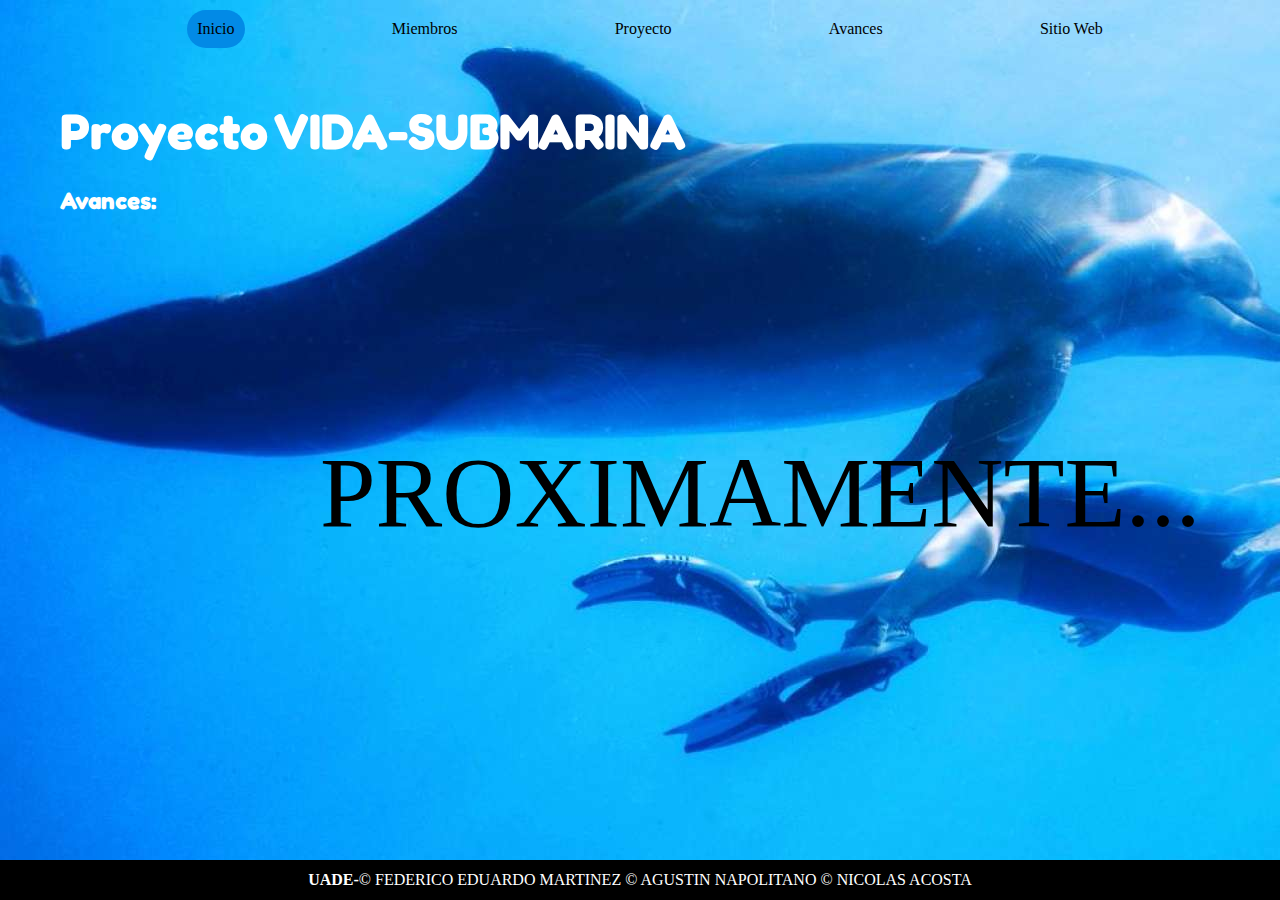
==== avances.html @ 1984d362 "Eliminación de carpeta pages" ====
<!DOCTYPE html>
<html lang="es">

<head>
    <meta charset="UTF-8">
    <meta http-equiv="X-UA-Compatible" content="IE=edge">
    <meta name="viewport" content="width=device-width, initial-scale=1.0">
    <link rel="stylesheet" href="../estilos/styleAvances.css">
    <title>Vida Submarina</title>
    
</head>

<body>
    <nav class="titulo">
        <div class="botondiv">
            <input type="checkbox" id="menu">
            <label for="menu"> ☰ </label>
            <ul class="lista">
                <li class="inicio"><a href="../index.html">Inicio</a></li>
                <a class="secciones" href="/pages/miembros.html">
                    <li class="miembros">Miembros</li>
                </a>
                <a class="secciones" href="/pages/proyecto.html">
                    <li>Proyecto</li>
                </a>
                <a class="secciones" href="/pages/avances.html">
                    <li>Avances</li>
                </a>
                <a class="secciones" href="/pages/sitioWeb.html">
                    <li>Sitio Web</li>
                </a>
            </ul>
        </div>
    </nav>

    <div class="portada">
        <div class="cajaindex">
            <h1>Proyecto VIDA-SUBMARINA</h1>
            <h2>Avances: </h2>
        </div>
    </div>

    


<div class="contenedorTextoPadre">

    <div class="contenedorTexto">
    <div class="texto">
        <p>
            PROXIMAMENTE...
        </p>
    </div>
  </div>  
</div>
  


    <footer>
      <b> UADE-</b><p>© FEDERICO EDUARDO MARTINEZ © AGUSTIN NAPOLITANO © NICOLAS ACOSTA</p>
    </footer>
</body>

</html>
---- estilos/styleAvances.css ----
@import url('https://fonts.googleapis.com/css2?family=Fredoka:wght@600&family=Lobster&display=swap');

.contenedorTextoPadre{
    display: flex;
    align-items: center;
    justify-content: center;
}


.contenedorTexto{
    align-items: center;
    justify-content: center;
    height: 600px;
    width: 700px;


}



.texto{
    justify-content: center;
    color: black;
    font-size: 100px;
    margin-top: 200px;
}
    


.portada div h1 {
    margin: 0;
    padding-bottom: 5px;
    font-size: 50px;
    justify-content: flex-start;
}

.cajaindex {
    margin-top: 40px;
    justify-content:flex-start;
    cursor: default;
    color: white;
    font-family: 'Fredoka', sans-serif;
}

.titulo {
    text-align: center;
    width: 100%;
    margin: 0;
    cursor: default;
    position: relative;
    height: auto;
    min-height: 60px;
}

.titulo h1 {
    font-family: sans-serif;
    margin: 0;
    padding: 20px;
    text-shadow: 3px 3px 3px rgb(0, 0, 0);
    text-transform: uppercase;
    font-size: 25px;
}

body {
    font-family: 'poppins';
    margin: 0;
    background-image: url(/img/backgroundDelfin.jpg);
}

.lista {
    display: flex;
    justify-content:space-evenly;
    margin-top: 0;
    margin-bottom: 0;
    
}

.lista a {
    color: rgb(0, 0, 0);
}

.secciones {
    text-decoration: none;
    list-style: none;
    padding: 10px;
    margin: 10px 0;
    font-weight: 500;
    border-radius: 20px;
    cursor: grab;
}

.secciones:hover {
    background-color: rgba(10, 150, 206, 0.938);
    transition: 1s;
}

.secciones:active {
    color: black;
    cursor: grabbing;
}

.inicio {
    text-decoration: none;
    list-style: none;
    font-weight: 500;
    padding: 10px;
    margin: 10px 0;
    border-radius: 20px;
    cursor: grab;
    background-color: rgb(2, 138, 230);
    color: #000000
}

.mail {
    text-decoration: none;
    color: rgb(212, 30, 30);
    text-decoration: underline;
}

div {
    margin-left: 30px;
    margin-right: 30px;
}

div ul {
    padding-left: 20px;
}

footer {
    background-color: black;
  position: absolute;
  bottom: 0;
  width: 100%;
  height: 40px;
  color: white;
  display: flex;
  justify-content: center;
  align-items: center;
}

input {
    display: none;
}

label {
    display: none;
}

@media all and (max-width: 710px) {

    input:checked~ul {
        display: block;
        position: absolute;
        right: 130px;
        z-index: 1;
    }

    .secciones:active {
        background-color: rgba(255, 255, 255, 0.867) !important;
    }

    .inicio {
        text-align: center !important;
        margin-bottom: 0px !important;
        margin-top: 10px !important;
    }

    .lista {
        padding: 10px !important;
    }

    .secciones li {
        text-align: center !important;
    }

    .secciones:hover {
        background-color: rgb(2, 138, 230) !important;
    }

    input:checked~label {
        background: rgb(101, 32, 192);
    }

    li {
        margin: 0px;
        text-align: left;
    }

    .titulo {
        display: flex;
        align-items: center;
        justify-content: center;
    }

    label {
        margin: auto;
        display: flex;
        justify-content: center;
        align-items: center;
        border: 1px solid #a50000;
        border-radius: 5px;
        width: 50px;
        height: 40px;
        font-size: 30px;
        line-height: 30px;
        font-weight: bold;
        user-select: none;
        cursor: pointer;
        background-color: rgb(255, 255, 255);
    }


    .lista {
        display: none;
        background-color: rgb(222, 222, 222);
    }

}

ul li a {
    text-decoration: none;
    color: rgb(2, 138, 230);
}
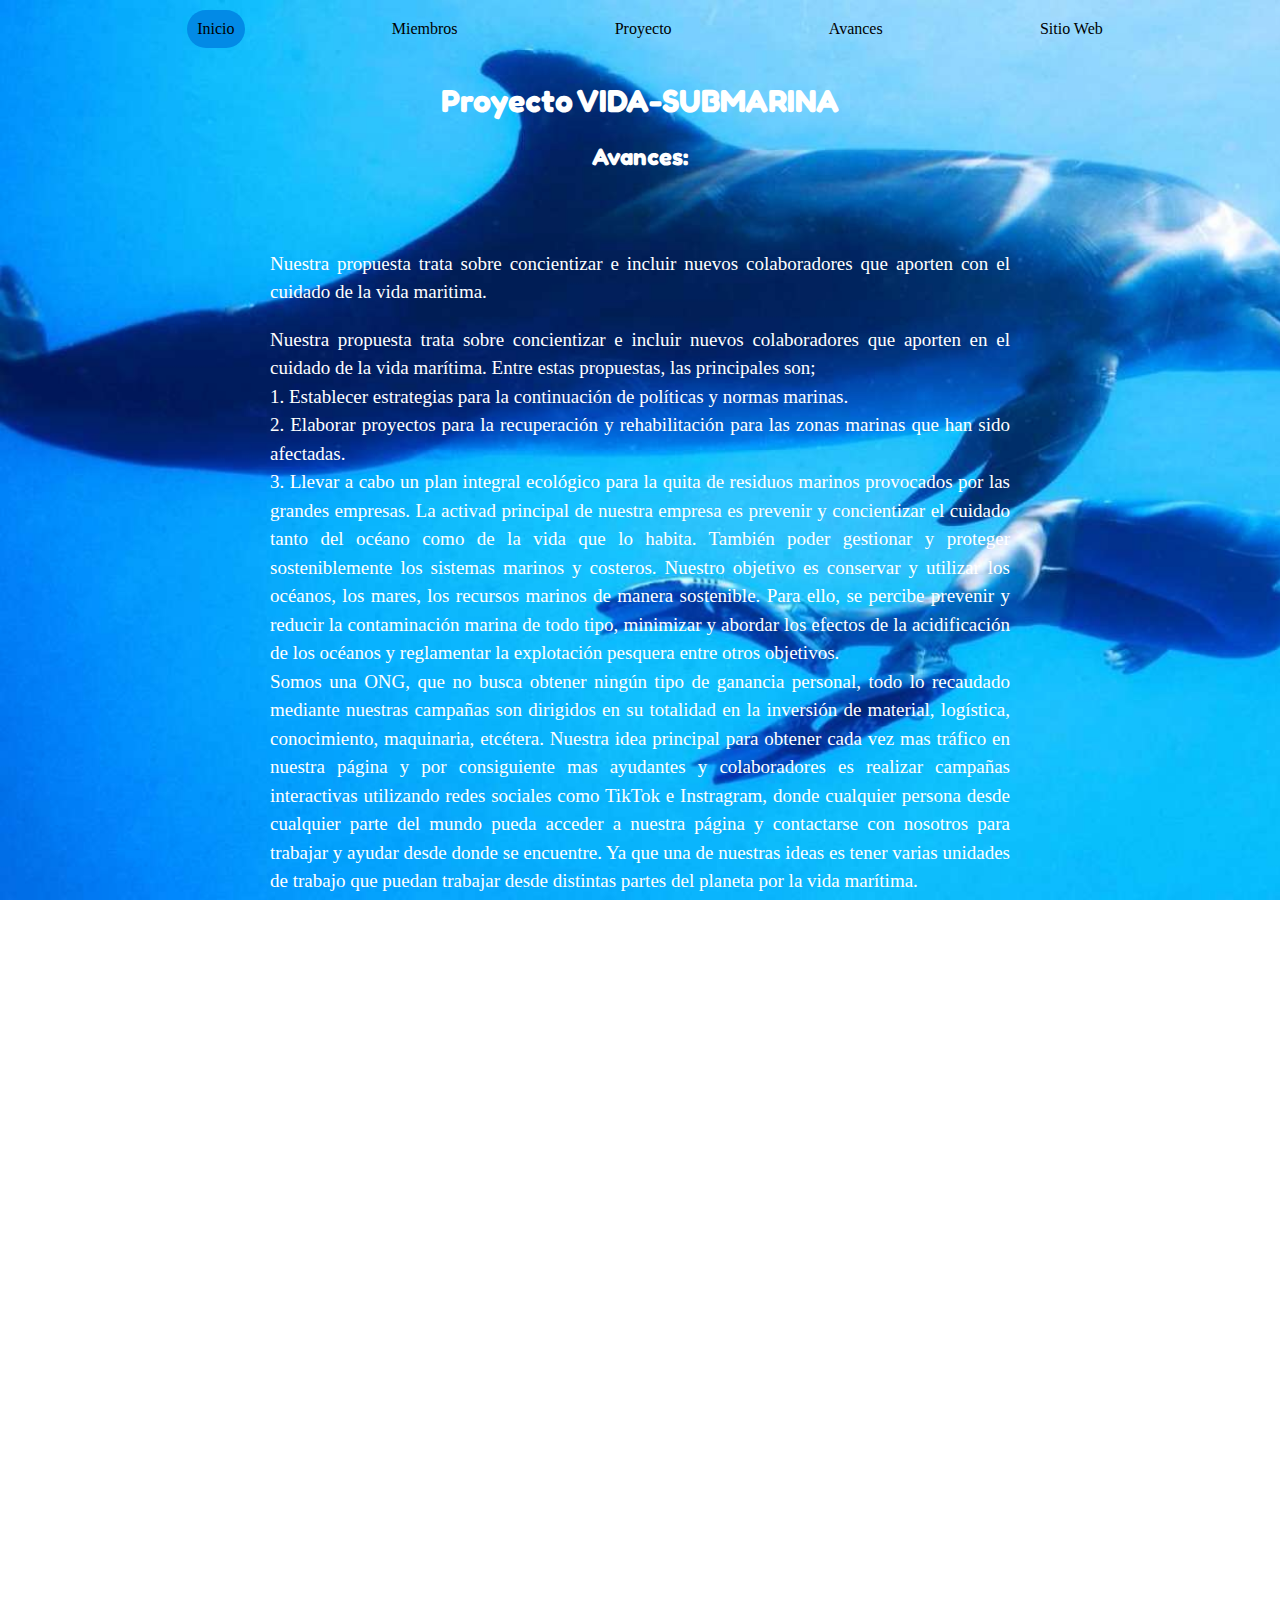
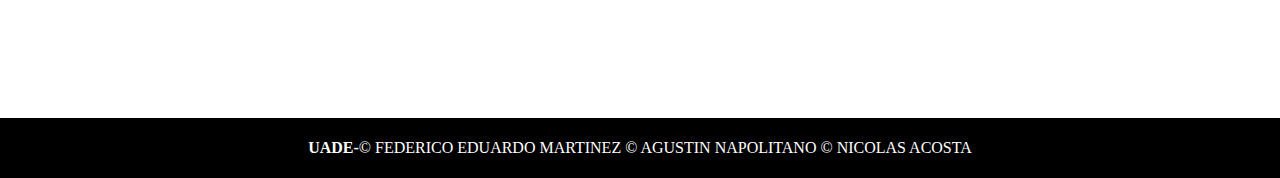
==== commit f2c86ad2: "avances update" ====
--- a/avances.html
+++ b/avances.html
@@ -5,7 +5,7 @@
     <meta charset="UTF-8">
     <meta http-equiv="X-UA-Compatible" content="IE=edge">
     <meta name="viewport" content="width=device-width, initial-scale=1.0">
-    <link rel="stylesheet" href="../estilos/styleAvances.css">
+    <link rel="stylesheet" href="styleAvances.css">
     <title>Vida Submarina</title>
     
 </head>
@@ -16,17 +16,17 @@
             <input type="checkbox" id="menu">
             <label for="menu"> ☰ </label>
             <ul class="lista">
-                <li class="inicio"><a href="../index.html">Inicio</a></li>
-                <a class="secciones" href="/pages/miembros.html">
+                <li class="inicio"><a href="index.html">Inicio</a></li>
+                <a class="secciones" href="miembros.html">
                     <li class="miembros">Miembros</li>
                 </a>
-                <a class="secciones" href="/pages/proyecto.html">
+                <a class="secciones" href="proyecto.html">
                     <li>Proyecto</li>
                 </a>
-                <a class="secciones" href="/pages/avances.html">
+                <a class="secciones" href="avances.html">
                     <li>Avances</li>
                 </a>
-                <a class="secciones" href="/pages/sitioWeb.html">
+                <a class="secciones" href="sitioWeb.html">
                     <li>Sitio Web</li>
                 </a>
             </ul>
@@ -48,8 +48,54 @@
     <div class="contenedorTexto">
     <div class="texto">
         <p>
-            PROXIMAMENTE...
+            Nuestra propuesta trata sobre concientizar e incluir nuevos colaboradores
+            que aporten con el cuidado de la vida maritima. 
         </p>
+        <section>
+            <p>
+                Nuestra propuesta trata sobre concientizar e incluir nuevos colaboradores que aporten en el cuidado de la vida marítima. Entre estas propuestas, las principales son;
+                <br>1.	Establecer estrategias para la continuación de políticas y normas marinas.<br>
+
+                2.	Elaborar proyectos para la recuperación y rehabilitación para las zonas marinas que han sido afectadas.<br>
+
+                3.	Llevar a cabo un plan integral ecológico para la quita de residuos marinos provocados por las grandes empresas.
+                La activad principal de nuestra empresa es prevenir y concientizar el cuidado tanto del océano como de la vida que lo habita. También poder gestionar y proteger sosteniblemente los sistemas marinos y costeros.
+                Nuestro objetivo es conservar y utilizar los océanos, los mares, los recursos marinos de manera sostenible. Para ello, se percibe prevenir y reducir la contaminación marina de todo tipo, minimizar y abordar los efectos de la acidificación de los océanos y reglamentar la explotación pesquera entre otros objetivos.<br>
+
+
+                Somos una ONG, que no busca obtener ningún tipo de ganancia personal, todo lo recaudado mediante nuestras campañas son dirigidos en su totalidad en la inversión de material, logística, conocimiento, maquinaria, etcétera.
+
+                Nuestra idea principal para obtener cada vez mas tráfico en nuestra página y por consiguiente mas ayudantes y colaboradores es realizar campañas interactivas utilizando redes sociales como TikTok e Instragram, donde cualquier persona desde cualquier parte del mundo pueda acceder a nuestra página y contactarse con nosotros para trabajar y ayudar desde donde se encuentre. Ya que una de nuestras ideas es tener varias unidades de trabajo que puedan trabajar desde distintas partes del planeta por la vida marítima. 
+
+            </p>
+        </section>
+        <section>
+            <h1>Pulico al que apuntamos:</h1>
+            <p>
+                Apuntamos a un público mundial sobre todo jovenes de entre 16 a 32 años, del genero que sea, no requerimos ningún tipo de poder adquisitivo ya que lo único que necesitamos
+                es a la persona y su voluntad. Ya que creemos que este público es uno que puede promulgar nuestras mismas ideas y concientizar a los mas adultos. Esto se debe a que consideramos que las nuevas 
+                generaciones tienen mucho mas cuidado y están más concientizados sobre el planeta en el que vivimos. 
+            </p>
+        </section>
+        <section>
+            <hi>Identidad visual:</hi>
+            <p>
+                <h2>Paleta de colores:</h2><br>
+                Azul marino -> Tranquilidad, paz, protección <br>
+                Blanco -> Purezqa y seguridad <br>
+                Negro -> Elegancia<br>
+                <p>Utilizaremos el mismo logo que en esta página web, y su mismo fondo de pantalla, 
+                    ya que consideramos que transmite lo mismo que nosotros pensamos, que somos uno con el oceano 
+                    y sus habitantes.<br>
+                    Los internautas al llegar a nuestro sitio web queremos lograr captar su atencion y sus ganas de 
+                    ayudar a la vida marina. Generarles confianza, compromiso y profesionalismo.
+                </p>
+                <h2>Contenido: </h2>
+
+                
+
+            </p>
+        </section>
     </div>
   </div>  
 </div>
--- a/styleAvances.css
+++ b/styleAvances.css
@@ -0,0 +1,242 @@
+@import url('https://fonts.googleapis.com/css2?family=Fredoka:wght@600&family=Lobster&display=swap');
+
+.titulo {
+    text-align: center;
+    width: 100%;
+    margin: 0;
+    cursor: default;
+    position: relative;
+    height: auto;
+    min-height: 60px;
+}
+
+
+body {
+    font-family: 'poppins';
+    margin: 0;
+    background-image: url(backgroundDelfin.jpg);
+    background-attachment: fixed;
+    background-repeat: no-repeat;
+    background-size: cover;
+}
+
+.lista {
+    display: flex;
+    justify-content:space-evenly;
+    margin-top: 0;
+    margin-bottom: 0;
+    
+}
+
+.lista a {
+    color: rgb(0, 0, 0);
+}
+
+.secciones {
+    text-decoration: none;
+    list-style: none;
+    padding: 10px;
+    margin: 10px 0;
+    font-weight: 500;
+    border-radius: 20px;
+    cursor: grab;
+}
+
+.secciones:hover {
+    background-color: rgba(10, 150, 206, 0.938);
+    transition: 1s;
+}
+
+
+.secciones:active {
+    color: black;
+    cursor: grabbing;
+}
+
+.inicio {
+    text-decoration: none;
+    list-style: none;
+    font-weight: 500;
+    padding: 10px;
+    margin: 10px 0;
+    border-radius: 20px;
+    cursor: grab;
+    background-color: rgb(2, 138, 230);
+    color: #000000
+}
+
+.portada {
+    text-align: center;
+    color: white;
+}
+
+div{
+    margin-left: 30px;
+    margin-right: 30px;
+}
+
+div ul {
+    padding-left: 20px;
+}
+
+.cajaindex {
+    margin: 0 auto;
+    cursor: default;
+    color: white;
+    font-family: 'Fredoka', sans-serif;
+}
+
+
+.contenedorTextoPadre{
+    display: flex;
+    justify-content: center;
+    align-items: center;
+    padding: 20px;
+}
+
+
+
+.contenedorTexto{
+    color: white;
+    font-size: 19px;
+    max-width: 800px;
+    padding: 20px;
+    text-align: justify;
+    line-height: 1.5;
+}
+
+
+footer {
+        background-color: black;
+        bottom: 0;
+        width: 100%;
+        height: 40px;
+        color: white;
+        display: flex;
+        justify-content: center;
+        align-items: center;
+        text-align: center;
+        padding: 10px 0;
+}
+
+
+input {
+    display: none;
+}
+
+label {
+    display: none;
+}
+
+@media all and (max-width: 710px) {
+
+    input:checked~ul {
+        display: block;
+        position: absolute;
+        right: 130px;
+        z-index: 1;
+    }
+
+    .cajaindex h1 {
+        text-align: center;
+    }
+
+    .caja h1 {
+        text-align: center;
+        line-height: 1.05;
+    }
+
+    .secciones:active {
+        background-color: rgba(255, 255, 255, 0.867) !important;
+    }
+
+    .inicio {
+        text-align: center !important;
+        margin-bottom: 0px !important;
+        margin-top: 10px !important;
+    }
+
+    .lista {
+        padding: 10px !important;
+    }
+
+    .secciones li {
+        text-align: center !important;
+    }
+
+    .secciones:hover {
+        background-color: rgb(2, 138, 230) !important;
+    }
+
+    input:checked~label {
+        background: rgb(101, 32, 192);
+    }
+
+    label:hover {
+        background: rgb(30, 196, 71);
+    }
+
+    li {
+        margin: 0px;
+        text-align: left;
+    }
+
+    .titulo {
+        display: flex;
+        align-items: center;
+        justify-content: center;
+    }
+
+    label {
+        margin: auto;
+        display: flex;
+        justify-content: center;
+        align-items: center;
+        border: 1px solid #1f1930;
+        border-radius: 5px;
+        width: 50px;
+        height: 40px;
+        font-size: 30px;
+        line-height: 30px;
+        font-weight: bold;
+        user-select: none;
+        cursor: pointer;
+        background-color: rgb(255, 255, 255);
+    }
+
+
+    .lista {
+        display: none;
+        background-color: rgb(222, 222, 222);
+    }
+
+}
+
+ul li a {
+    text-decoration: none;
+    color: rgb(2, 138, 230);
+}
+
+
+
+@media screen and (max-width: 768px) {
+
+    .contenedorTextoPadre{
+        flex-direction:row;
+    }
+    
+    footer{
+        background-color: black;
+        bottom: 0;
+        width: 100%;
+        height: 40px;
+        color: white;
+        display: flex;
+        justify-content: center;
+        align-items: center;
+        text-align: center;
+        padding: 10px 0;
+        position: absolute;
+    }
+
+}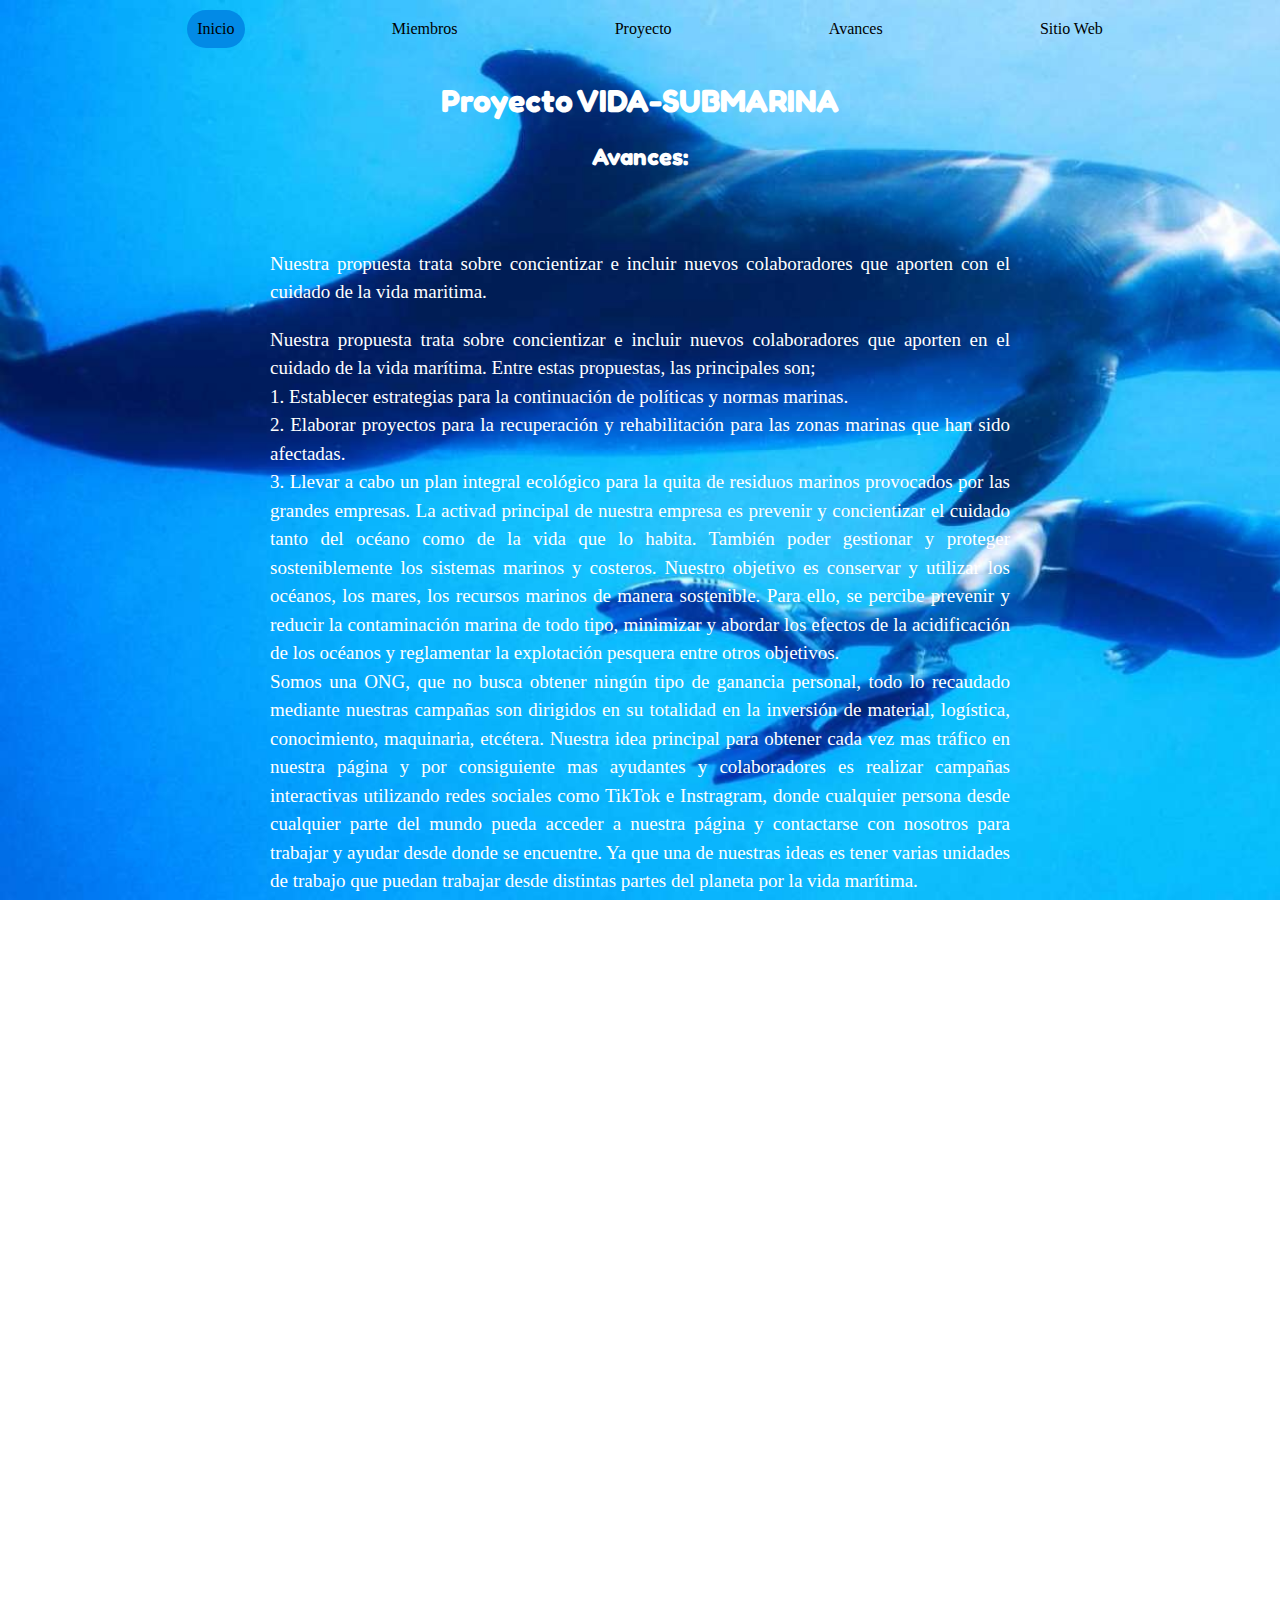
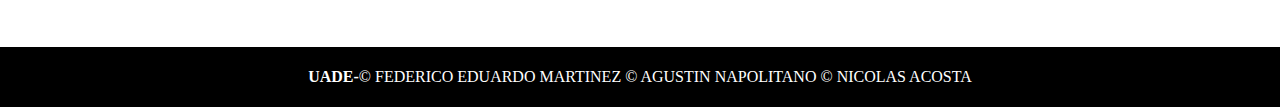
==== commit 93bec73d: "update" ====
--- a/avances.html
+++ b/avances.html
@@ -90,7 +90,7 @@
                     Los internautas al llegar a nuestro sitio web queremos lograr captar su atencion y sus ganas de 
                     ayudar a la vida marina. Generarles confianza, compromiso y profesionalismo.
                 </p>
-                <h2>Contenido: </h2>
+                
 
                 
 
--- a/styleAvances.css
+++ b/styleAvances.css
@@ -236,7 +236,6 @@
         align-items: center;
         text-align: center;
         padding: 10px 0;
-        position: absolute;
     }
 
 }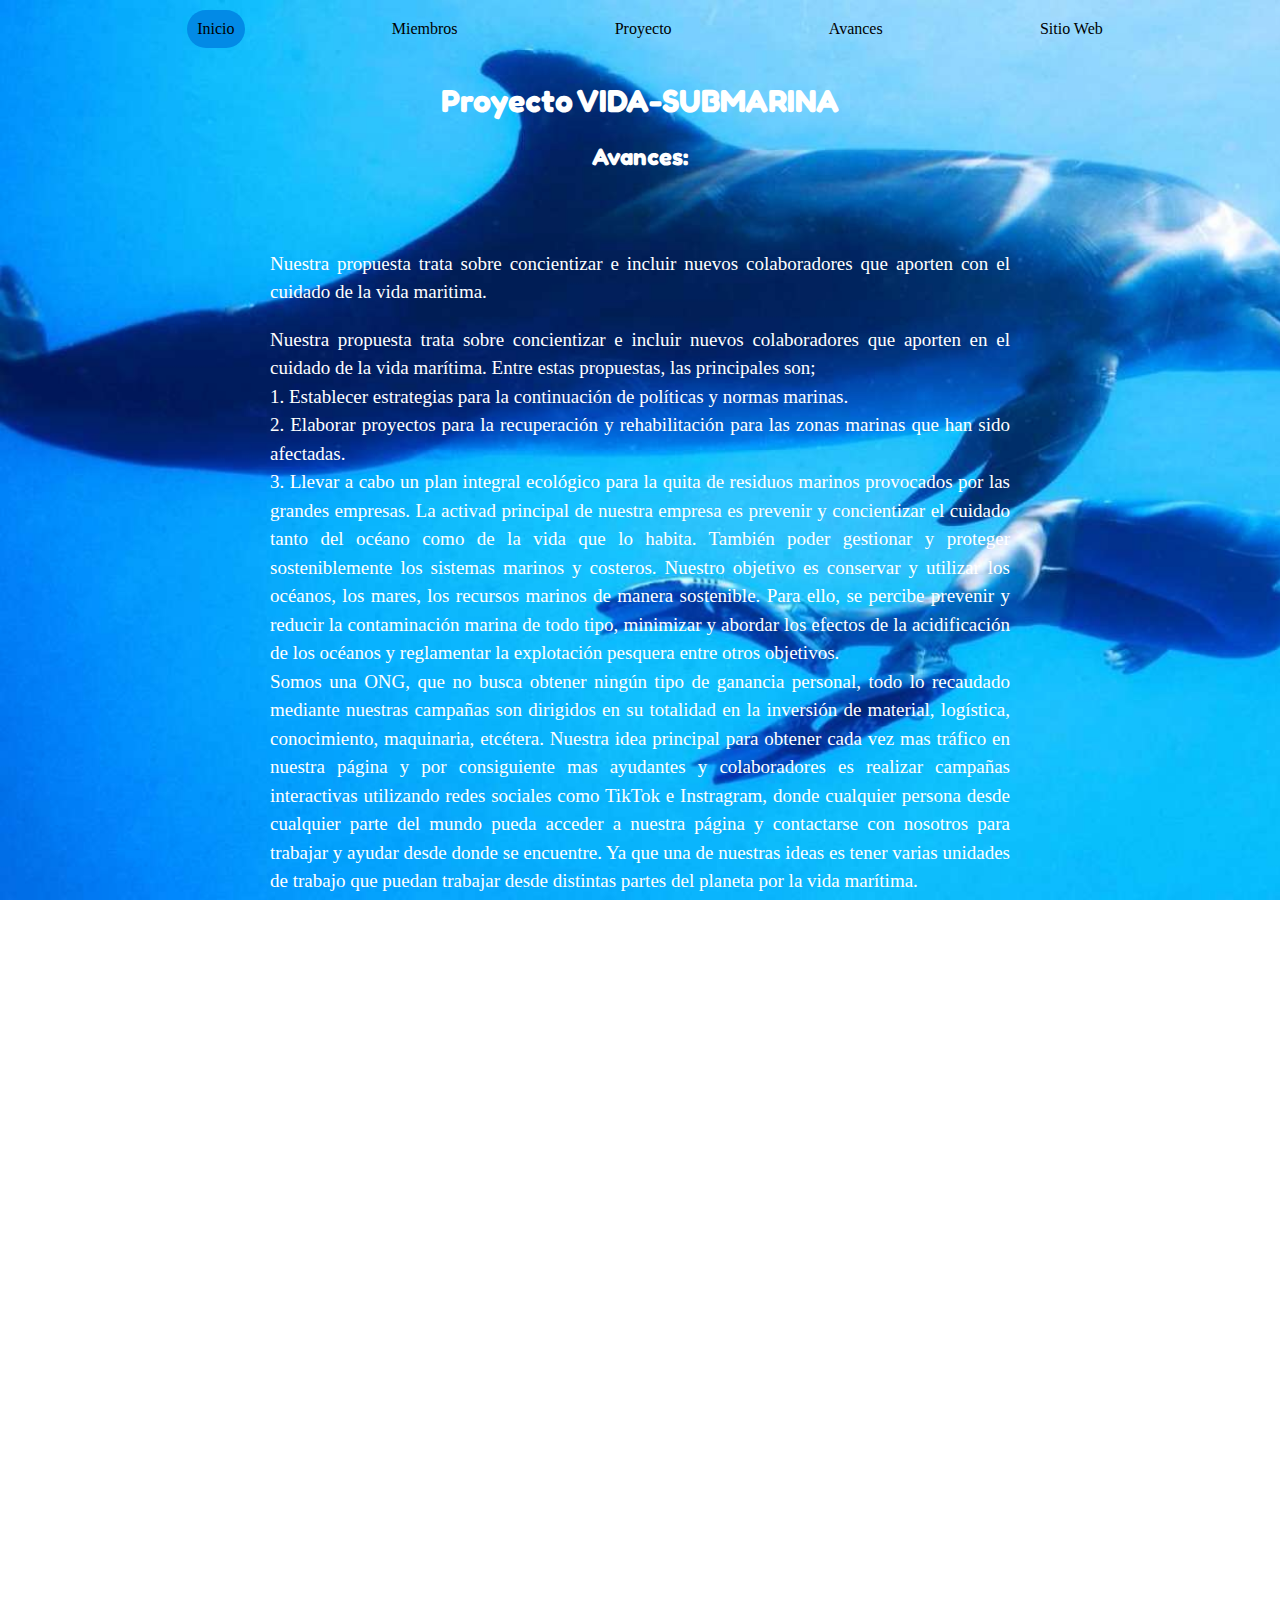
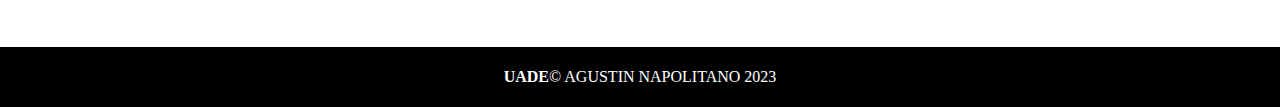
==== commit 1c929820: "Update" ====
--- a/avances.html
+++ b/avances.html
@@ -103,7 +103,7 @@
 
 
     <footer>
-      <b> UADE-</b><p>© FEDERICO EDUARDO MARTINEZ © AGUSTIN NAPOLITANO © NICOLAS ACOSTA</p>
+        <b> UADE </b><p> © AGUSTIN NAPOLITANO 2023</p>
     </footer>
 </body>
 
